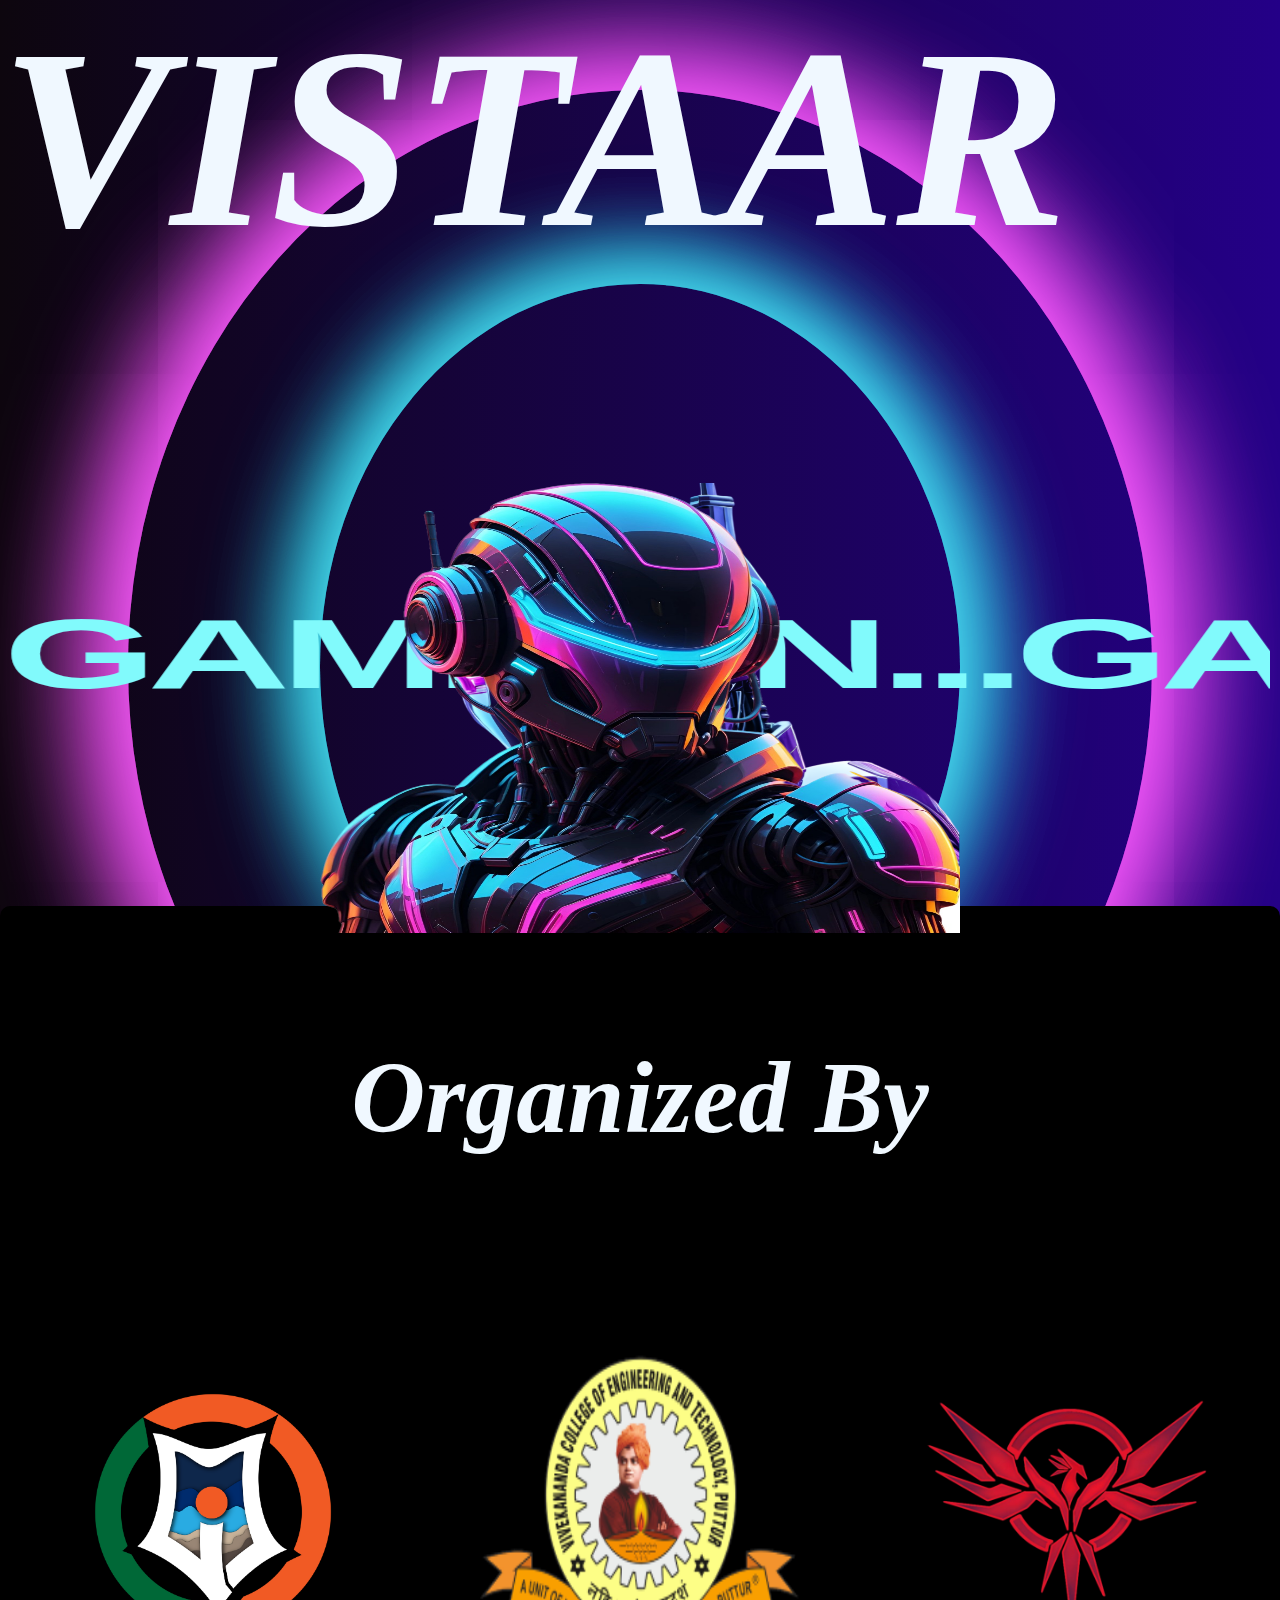
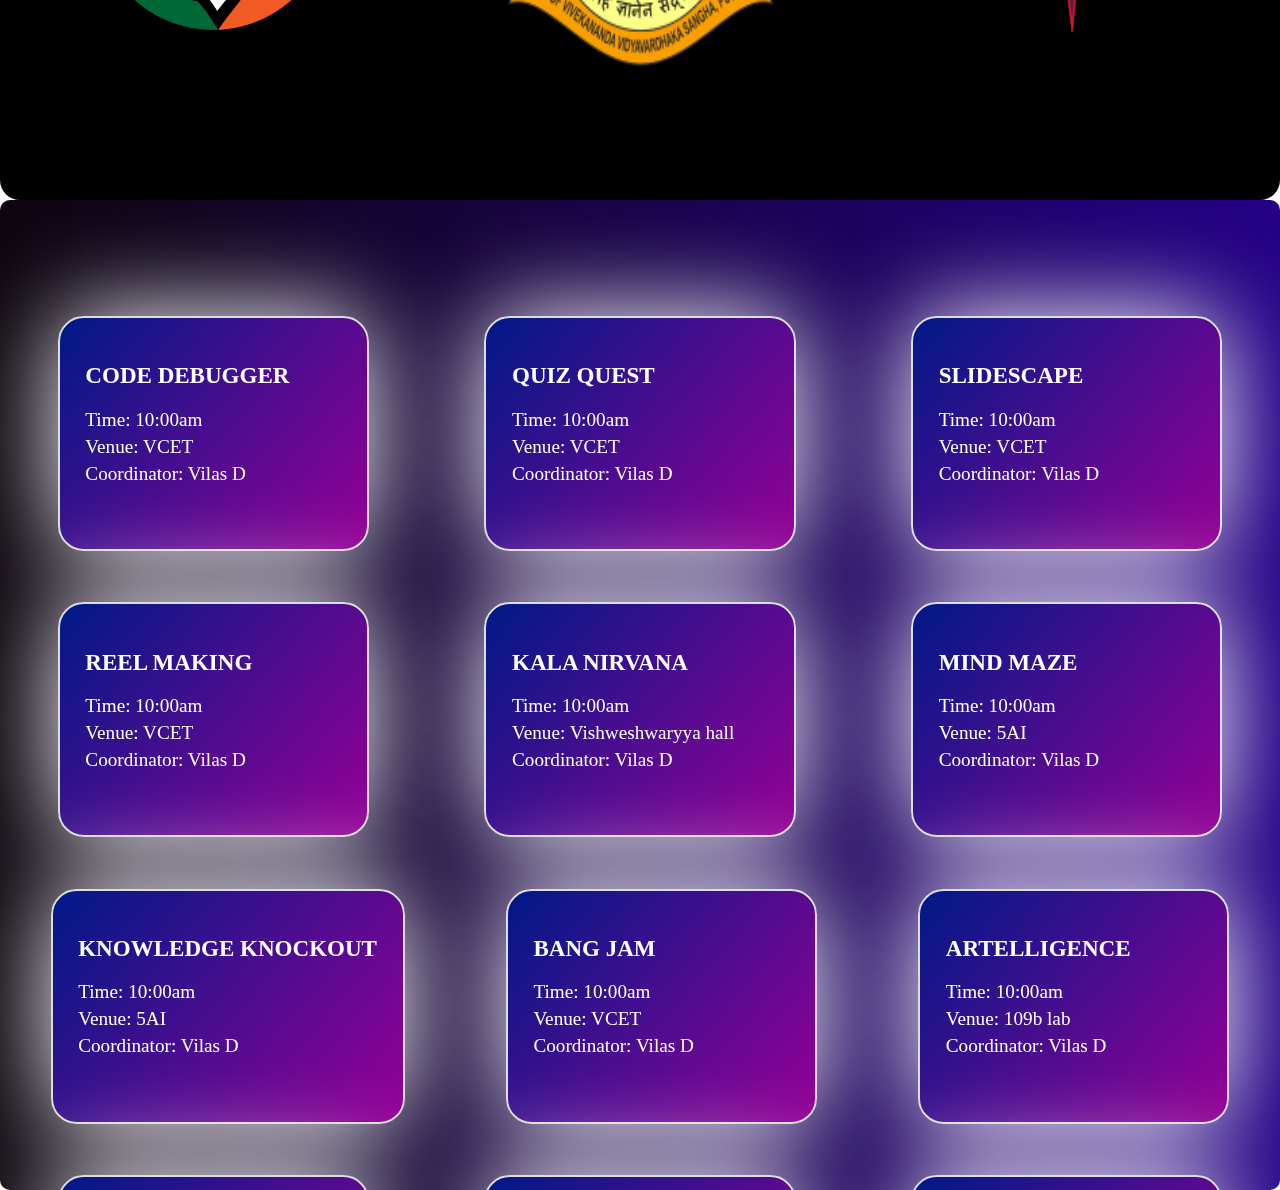
==== index.html @ 7ba30ed8 "Initial commit" ====
<!DOCTYPE html>
<html lang="en">
<head>
    <meta charset="UTF-8">
    <meta name="viewport" content="width=device-width, initial-scale=1.0">
    <title>Document</title>
    <link rel="stylesheet" href="style.css">
    <link rel="stylesheet" href="style2.css">
</head>
<body>
    <div class='home' >
        <div class='heading' ><h1 >VISTAAR</h1></div>
   <div class='box1'>
   <div class='stand1'><div class='stand2'></div></div>
   </div>
</div>
<div class="marquee-container">
    <div class="marquee-wrapper">
      <h1 class="marquee-text">GAME ON...</h1>
      <h1 class="marquee-text">GAME ON...</h1>
      <h1 class="marquee-text">GAME ON...</h1>
    </div>
  </div>
<div class="robo" >
 
    <div class='rocover one'><img class="image first-image" src="images/robo 2.png" alt="Robot 2" /></div>
   <div class='rocover two'><img class="image second-image" src="images/robo.png" alt="Robot 3" /> </div>

</div>



  <div class='hold'>
    <div class='head2'><h1>Organized By</h1></div>
    <div class='logo-container'>
    <div class='contain'><img class="image" src="images/AISA.png"/></div>
    <div class='contain'><img class="image" src="images/vcet-logo.png"/></div>
    <div class='contain'><img class="image phonix" src="images/phonix.png"/></div>
  </div>
  
  
  <div class="card-container" id="course-cards">
   
</div>
</div>
  <script src="script.js"></script>
</body>
</html>
---- style.css ----
html{
    padding: 0%;
    margin: 0%;
    width: 100vw;
    background: linear-gradient(90deg,#0d060e, #240087);
  }
  body {
    margin: 0;
    padding: 0;
    height: 0;
    transform-style: preserve-3d;
    perspective: 1px;
    overflow-x: hidden;
    background: linear-gradient(90deg,#0d060e, #240087);
}

.home {
    width: 100vw;
    height: 104vh;
    background: linear-gradient(90deg,#0d060e, #240087);
    /* transform: translateZ(-2px) scale(2.5); */
    position: unset;
    display: flex;
    flex-direction: row;
    flex-wrap: wrap;
    justify-content: center;
    align-content: flex-start;
    align-items: flex-start;
    top: 65vh;
  }
  .heading h1{
    color: aliceblue;
    background: solid black 4px;
    font-size: 20vw;
    position: absolute;
    top: -20vh;
    font-family: cursive;
    font-style: italic;
    z-index: 1;
  }
  h1{
    animation: pinlitch 2s  3s infinite forwards ease-in;
  }
  @keyframes pinlitch {
    0%, 50% {
      opacity: 1;
      text-shadow: 0 0 10px rgb(254, 127, 254), 
                  0 0 20px rgb(42, 255, 195),
                  0 0 30px rgb(104, 53, 255);
    }
    10%, 100% {
      opacity: 1;
      text-shadow: 0 0 20px rgb(254, 127, 254), 
                  0 0 40px rgb(255, 42, 42),
                  0 0 60px rgb(251, 53, 255);
    }
    20%, 80% {
      opacity: 1;
      text-shadow: 0 0 15px rgb(254, 127, 127), 
                  0 0 30px rgb(252, 42, 255),
                  0 0 45px rgb(63, 53, 255);
    }
    70% {
      opacity: 1;
      text-shadow: 0 0 25px rgb(254, 127, 254), 
                  0 0 50px rgb(245, 245, 245),
                  0 0 75px rgb(233, 229, 233);
    }
    }
    
   .box1{
    width: 100%;
    transform: translateY(10vh);
    display: flex;
    flex-wrap: wrap;
    flex-direction: row;
    justify-content: center;
    top: 2vh;
    
  } 
  .stand2 {
   
    box-shadow: 0 0 100px rgb(117, 231, 235), 0 0 120px rgb(0, 224, 254), 0 0 100px rgb(11, 210, 255);
    animation: skyglitch 1.5s infinite alternate;
    width: 50vw;
    height: 85vh;
    border-radius: 50%;
  }
    .stand1 {
  
      box-shadow: 0 0 150px rgb(254, 127, 254), 0 0 120px rgb(252, 42, 255), 0 0 130px rgb(251, 53, 255);
      animation: pinkglitch 1.5s infinite alternate;
      width: 80vw;
      height: 90vw;
      border-radius: 50%;
      display: flex;
      align-items: center;
      justify-content: center;
      z-index: 0;
    }
  @keyframes load {
  0%{
    width: 0;
    background-color:#ffffff;
  }
  70%{
    width: 100%;
    background-color: rgb(47, 213, 29);
  }
  100%{
    background-color: #00000000;
  
  }
  }
  @keyframes transparent {
    0%{
      height: 1.5vh;
    width: 60vw;
  
    border: solid #40b4f1 2px;
   border-radius: 40px;
    }
    70%{
      height: 1.5vh;
    width: 60vw;
  
    border: solid #40b4f1 2px;
   border-radius: 40px;
   
    }
    100%{
      border: solid #40b3f100 2px;
      
    }
  
  }
  
  
  @keyframes pinkglitch {
  0%, 50% {
    opacity: 0.2;
    box-shadow: 0 0 10px rgb(254, 127, 254), 
                0 0 20px rgb(252, 42, 255),
                0 0 30px rgb(251, 53, 255);
  }
  10%, 100% {
    opacity: 1;
    box-shadow: 0 0 20px rgb(254, 127, 254), 
                0 0 40px rgb(252, 42, 255),
                0 0 60px rgb(251, 53, 255);
  }
  20%, 80% {
    opacity: 0.5;
    box-shadow: 0 0 15px rgb(254, 127, 254), 
                0 0 30px rgb(252, 42, 255),
                0 0 45px rgb(251, 53, 255);
  }
  70% {
    opacity: 0.8;
    box-shadow: 0 0 25px rgb(254, 127, 254), 
                0 0 50px rgb(252, 42, 255),
                0 0 75px rgb(251, 53, 255);
  }
  }
  
  @keyframes lack {
    0%{
      opacity: 1;
      background:rgb(0, 0, 0);
    }
    50%{
      opacity: 0;
      background:rgb(0, 0, 0);
    }
    75%{
      opacity: 1;
      background:rgba(0, 0, 0, 0.64);
    }
    100%{
      background:rgba(0, 0, 0, 0);
      opacity: 1;
      color: #12ef3700;
    }
  }
  /* Glitch animation */
   @keyframes skyglitch {
    0%, 100% {
      opacity: 0.2;
      box-shadow: 0 0 10px rgb(117, 231, 235), 
                  0 0 20px rgb(0, 224, 254),
                  0 0 30px rgb(11, 210, 255);
    }
    10%, 70% {
      opacity: 1;
      box-shadow: 0 0 20px rgb(117, 231, 235), 
                  0 0 40px rgb(0, 224, 254),
                  0 0 60px rgb(11, 210, 255);
    }
    20%, 80% {
      opacity: 0.5;
      box-shadow: 0 0 15px rgb(117, 231, 235), 
                  0 0 30px rgb(0, 224, 254),
                  0 0 45px rgb(11, 210, 255);
    }
    50% {
      opacity: 0.8;
      box-shadow: 0 0 25px rgb(117, 231, 235), 
                  0 0 50px rgb(0, 224, 254),
                  0 0 75px rgb(11, 210, 255);
    }
  }
/* //////////////////////////////////////////////////////////////////////// */
.robo {
    /* z-index: 0;  */
    /* transform: translateZ(-1px) scale(2,2); */
    background-color: #0098ea00;
    height: 100vh;
    width: 100vw;
    display: flex;
    flex-wrap: wrap;
    flex-direction: row;
    align-content: center;
    justify-content: center;
    position: relative;
    top: -207vh;
    overflow-x: hidden;
  }
  .rocover{
    width: 50vw;
    height: 50vh;
    background-color: #ffccfe00;
    z-index: -1;
  }
  .one{
    position: absolute;
    z-index: 0;
    top: 50vh;
  }
  .two{
    position: absolute;
    z-index: 1;
    top: 50vh;
  }
  .image {
   width: 100%;
   height: 100%;
  }
  
  /* Image fade animation for seamless transition */
  @keyframes fadeCycle {
    0%, 25% {
      opacity: 1;
    }
    26%, 27% {
      opacity: 0; /* First blink */
    }
    28%, 29% {
      opacity: 1; /* Back to visible */
    }
    30%, 31% {
      opacity: 0; /* Second blink */
    }
    32%, 100% {
      opacity: 0; /* Fade out */
    }
  }
  
  /* First image */
  .first-image {
    animation: fadeCycle 5s infinite;
    animation-delay: 0s;
  } 
  
  /* Second image */
  .second-image {
    animation: fadeCycle 5s infinite;
    animation-delay: 2.30s;
  }  
    
  
  /* /////////////////////////////////////////////////////////// */

  .marquee-container {
    height: 100vh;
    width: 99vw;
    margin-top: 60px;
 
    overflow-x: hidden;
    background-color: #004d4300;
    border-top-left-radius: 1.5rem;
    border-top-right-radius: 1.5rem;
    transform: translateZ(-1px) translateY(-10px) scale(2,1);
    color: #81fafc;
    display: flex;
    align-items: end;
    position: relative;
    top: -50vh;
  }
  
  .marquee-wrapper {
    width: 99vw;
    display: flex;
    overflow: hidden;
    white-space: nowrap;
    border-top: 0.5px solid rgba(255, 0, 0, 0);
    height: 40vh;
  }
  
  .marquee-text {
    font-family: "Neue_Montreal", sans-serif;
    font-weight: 600;
    text-transform: uppercase;
    font-size: 22vh;
    letter-spacing: -0.05em;
    line-height: 1;

    animation: marqueeAnimation 8s linear infinite;
    
  }
  
  @keyframes marqueeAnimation {
    0% {
      transform: translateX(0);
    }
    100% {
      transform: translateX(-100%);
    }
  }

  /* .second-page{
    height: 100vh;
    width: 100vw;
    background: #00000069;
    position: fixed;
    top: 100vh;
    background: linear-gradient(90deg,#0d060e, #240087);
  
    justify-content: center;
  } */
  .hold{
    width: 100vw;
    background: black;
    display: flex;
    flex-wrap: wrap;
    flex-direction: row;
    justify-content: space-around;
    /* align-items: start; */
    align-items: center;
    border-radius: 10px;
    height: 50vh;
    position: relative;
    bottom: 210vh;
   
  }
  .covers{
    background: linear-gradient(90deg,#0d060e, #240087);
  }
  .logo-container{
    width: 100vw;
    display: flex;
    background: black;
    flex-wrap: wrap;
    flex-direction: row;
    justify-content: space-around;
    align-items: center;
    border-radius: 20px;
    
  }
  .head2{
    margin-top: 5vw;
    color: aliceblue;
    background: solid black 4px;
    font-size: 4vw;
    font-family: cursive;
    font-style: italic;
    transform: translateZ(-2px);
  }
  .contain{
    width: 25vw;
    height: 25vw;
    background:#f1f14000;
    margin-top: 10vw;
    margin-bottom: 10vw;
  
    text-shadow: 0 0 10px rgb(127, 254, 207), 0 0 20px rgb(252, 42, 255),
    0 0 30px rgb(147, 53, 255);
    animation: tailitch 1.5s infinite alternate;
    border-radius: 50%;
  
  }
  .phonix{
    scale: 1.2;
  }
  
  @keyframes tailitch {
    0%, 50% {
      opacity: 1;
      text-shadow: 0 0 10px rgb(254, 127, 254), 
                  0 0 20px rgb(42, 255, 195),
                  0 0 30px rgb(104, 53, 255);
    }
    10%, 100% {
      opacity: 1;
      text-shadow: 0 0 20px rgb(254, 127, 254), 
                  0 0 40px rgb(255, 42, 42),
                  0 0 60px rgb(251, 53, 255);
    }
    20%, 80% {
      opacity: 1;
      text-shadow: 0 0 15px rgb(254, 127, 127), 
                  0 0 30px rgb(252, 42, 255),
                  0 0 45px rgb(63, 53, 255);
    }
    70% {
      opacity: 1;
      text-shadow: 0 0 25px rgb(254, 127, 254), 
                  0 0 50px rgb(245, 245, 245),
                  0 0 75px rgb(233, 229, 233);
    }
    }
  
     .card-container {
        background: linear-gradient(90deg,#0d060e, #240087);
        display: flex;
    flex-wrap: wrap;
    flex-direction: row;
    justify-content: space-around;
    /* align-items: start; */
    align-items: center;
    border-radius: 10px;
    height: 100vh;
    /* position: relative;
    bottom: 160vh; */
    padding-top: 10vh;
    overflow: scroll;

      }
      .cards {
        min-width: 20vw;
        height: 20vh;
        background: linear-gradient(131deg, #001988, #950096);
        padding: 2vw;
        border: 2px solid #ddd;
        border-radius: 2vw;
        transition: transform 0.3s;
        cursor: pointer;
        text-decoration: none; 
        box-shadow: 0 0 100px rgb(255, 255, 255);
        margin: 2vw;
      }
      
     
.cards:hover{
    box-shadow: 0 0 100px rgb(255, 255, 255), 0 0 120px rgb(141, 242, 255), 0 0 100px rgb(11, 210, 255);
  }
  
      
      .card-name h2 {
        font-size: 1.8vw;
        color: #ffffff; 
    }
      
      .card-name p {
        font-size: 1.5vw;
        color: #ffffff; 
        margin: 5px 0;
      }
       
      
      /* Responsive Styling */
---- style2.css ----
@media screen and (max-width:850px){
    .heading h1{ 
     margin-top:25vh;
    }
    .marquee-container {
        position: relative;
        top: -50vh;
    }  
   }

@media screen and (max-width: 500px) {
  
    .black{
      width: 100vw;
    }
  
    .load{
      font-size: 2rem;
      color: #00fe26;
    animation: lack .4s 3s forwards cubic-bezier(0, 1.04, 0.89, 0);
  
     }
    .home{
      width: 100vw;
      top: 40vh;
    }
    .stand1{
      width: 95vw;
      height: 85vh;
      box-shadow: 0 -10px 10px rgb(254, 127, 254), 0 -21px 20px rgb(252, 42, 255), 0 -25px 30px rgb(251, 53, 255);
    }
    .stand2{
      width: 75vw;
      box-shadow: 0 -10px 10px rgb(117, 231, 235), 0 -20px 20px rgb(0, 224, 254), 0 -30px 30px rgb(11, 210, 255);
      height: 60vh;position: absolute;
      bottom: 0%;
      border-bottom: solid transparent;
    }
    .robo {
      z-index: 2; 
      transform: translateZ(-1px) scale(2, 2);
      background-color: #0098ea00;
      height: 100vh;
      width: 100vw;
      display: flex;
      flex-wrap: wrap;
      flex-direction: row;
      align-content: center;
      justify-content: center;
      position: relative;
      top: -154vh;
    }
  
  .rocover{
    width: 100%;  
  }
  .one{
    /* position: absolute; */
    z-index: 0;
    top: 50vh;
    scale: 1.1;
  }
  .two{
    /* position: absolute; */
    z-index: 0;
    top: 50vh;scale: 1.1;
  }
    .first-image {
      animation: fadeCycle 8s infinite;
      animation-delay: 0s;
    }
    
    /* Second image */
    .second-image {
      animation: fadeCycle 8s infinite;
       animation-delay: 4s;
  
   /*Start midway after first image fades out */
  
    }
    .heading h1{
      color: aliceblue;
      background: solid black 4px;
      position: absolute;
      top: 0vh;
      left:15vw;
      font-style: italic;
      font-size: 15vw;
    }
  
    .marquee-text {
      font-family: "Neue_Montreal", sans-serif;
      font-weight: 600;
      text-transform: uppercase;
      font-size: 18vh;
      letter-spacing: -0.05em;
      line-height: 1;
      animation: marqueeAnimation 8s linear infinite;
    }
    
    .hold{
        position: relative;
        bottom: 210vh;
        width: 100vw;
    }
  
    .marquee-container {
        position: relative;
        top: -30vh;
    }    
  
  }

  @media screen and (max-width:500px){
    .head2{
      font-size: 5vw;
    }
    .logo-container{
      height: 20vh;
    }
   
  }

  @media screen and (max-width: 500px) {
    .cards {
      width: 90vw; /* Make the cards smaller on smaller screens */
        height: fit-content;
    }
    .card-name h2 {
      font-size: 8.2vw; /* Smaller text size for heading */
    }
    .card-name p {
      font-size: 7vw; /* Smaller text size for paragraphs */
    }
    .card-name pre {
      font-size: 7.2vw; /* Smaller font size for preformatted text */
    }
  }
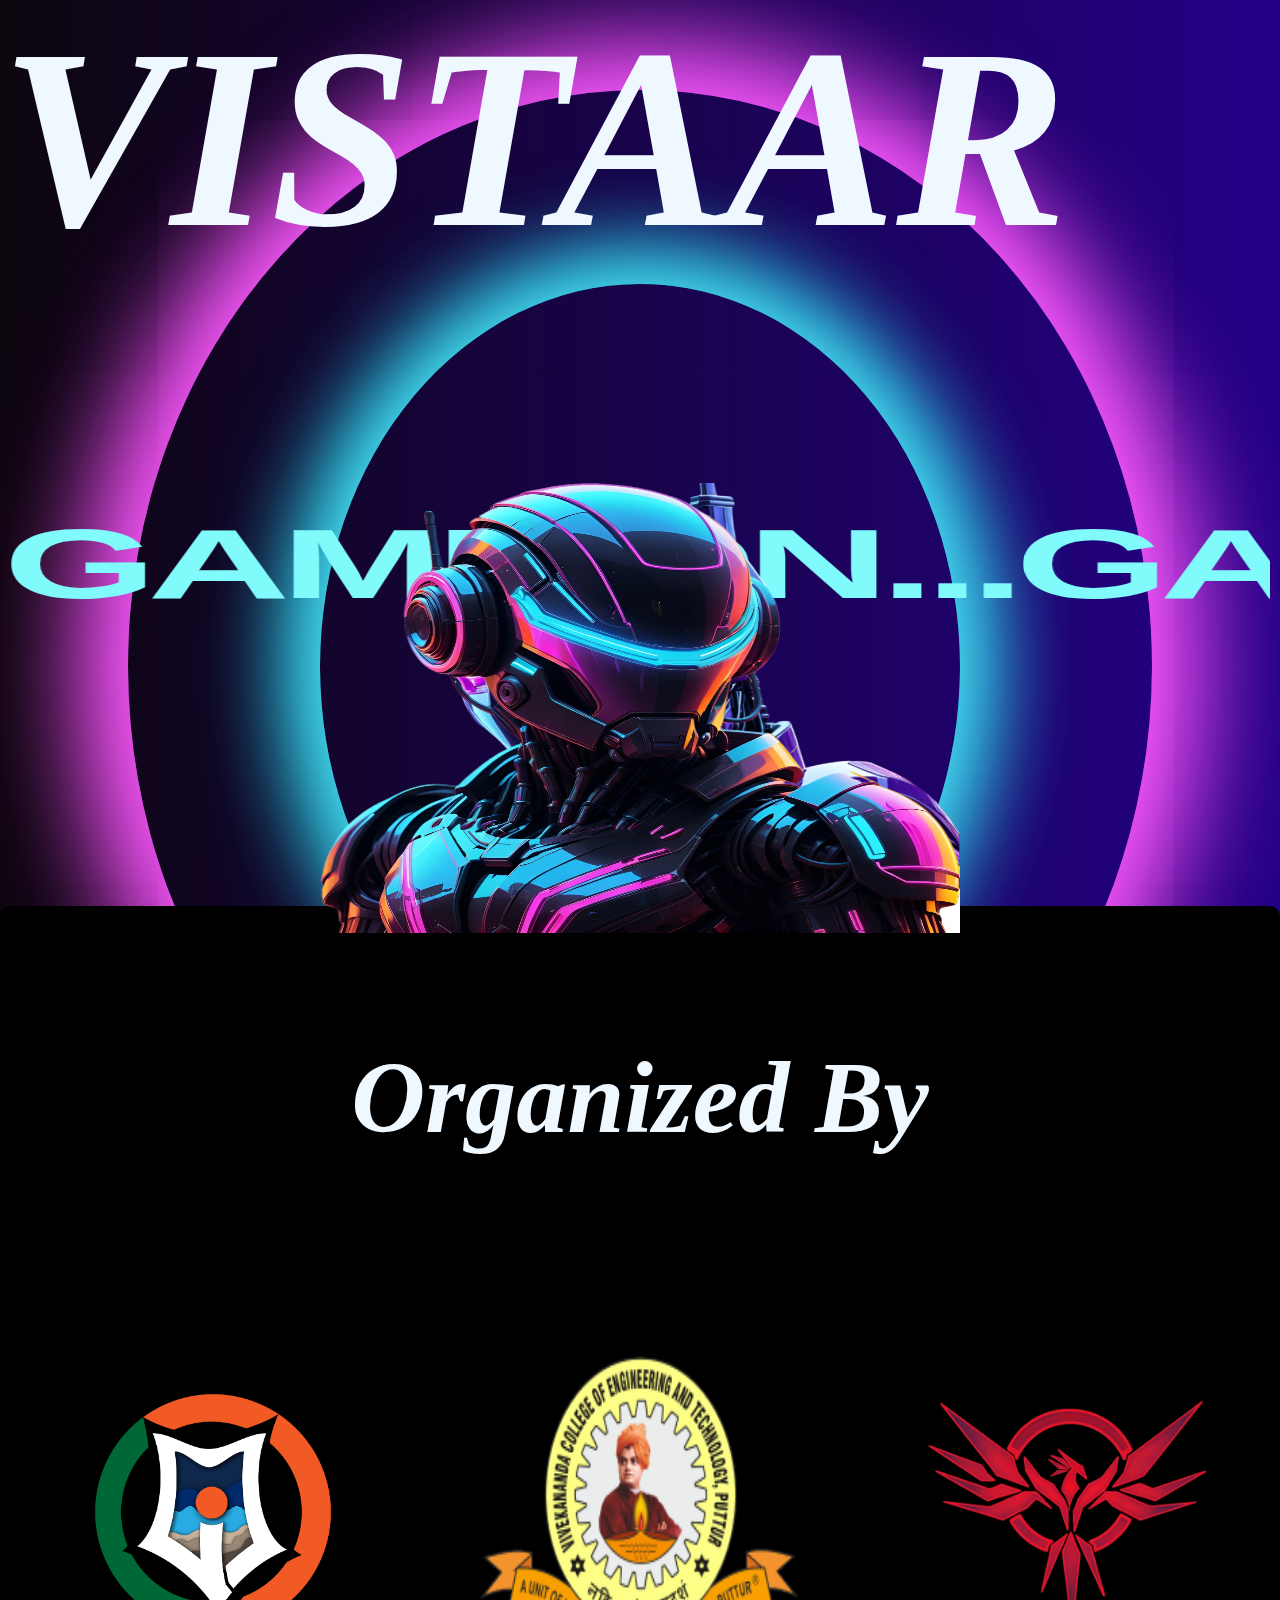
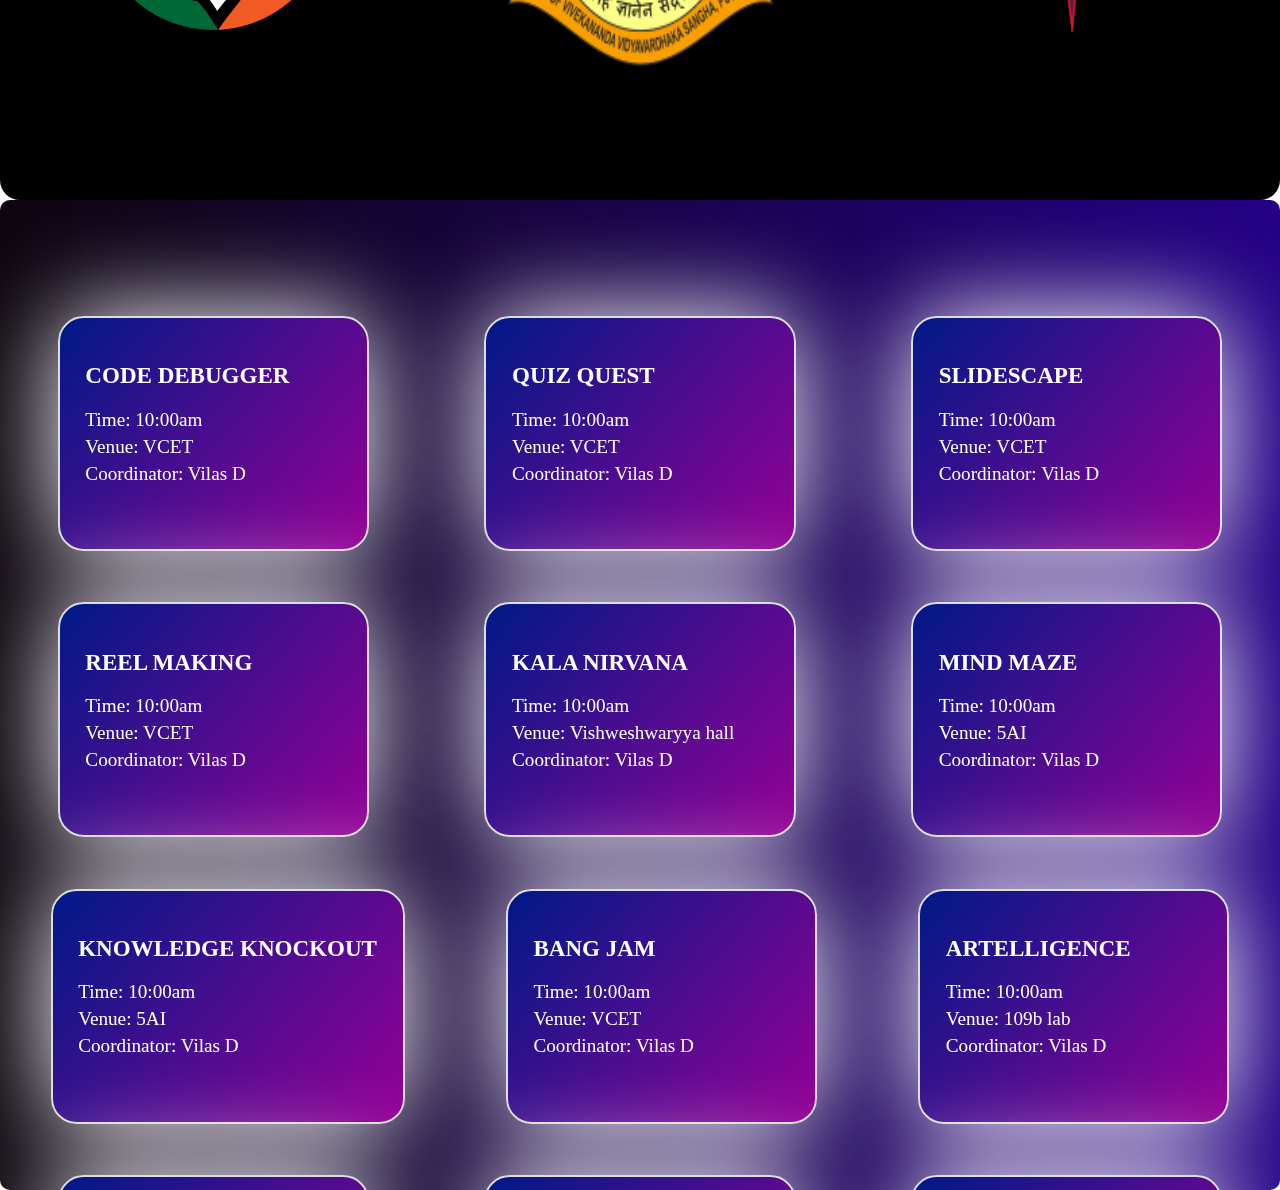
==== commit 68c74100: "Optimized animations, added lazy-loading for images, improved performance" ====
--- a/index.html
+++ b/index.html
@@ -23,7 +23,7 @@
   </div>
 <div class="robo" >
  
-    <div class='rocover one'><img class="image first-image" src="images/robo 2.png" alt="Robot 2" /></div>
+    <div class='rocover one'><img class="image first-image" src="images/resize_robo 2.png" alt="Robot 2" /></div>
    <div class='rocover two'><img class="image second-image" src="images/robo.png" alt="Robot 3" /> </div>
 
 </div>
--- a/style.css
+++ b/style.css
@@ -39,7 +39,7 @@
     z-index: 1;
   }
   h1{
-    animation: pinlitch 2s  3s infinite forwards ease-in;
+    animation: pinlitch 2s  0s infinite forwards ease-in;
   }
   @keyframes pinlitch {
     0%, 50% {
@@ -47,18 +47,6 @@
       text-shadow: 0 0 10px rgb(254, 127, 254), 
                   0 0 20px rgb(42, 255, 195),
                   0 0 30px rgb(104, 53, 255);
-    }
-    10%, 100% {
-      opacity: 1;
-      text-shadow: 0 0 20px rgb(254, 127, 254), 
-                  0 0 40px rgb(255, 42, 42),
-                  0 0 60px rgb(251, 53, 255);
-    }
-    20%, 80% {
-      opacity: 1;
-      text-shadow: 0 0 15px rgb(254, 127, 127), 
-                  0 0 30px rgb(252, 42, 255),
-                  0 0 45px rgb(63, 53, 255);
     }
     70% {
       opacity: 1;
@@ -98,43 +86,6 @@
       justify-content: center;
       z-index: 0;
     }
-  @keyframes load {
-  0%{
-    width: 0;
-    background-color:#ffffff;
-  }
-  70%{
-    width: 100%;
-    background-color: rgb(47, 213, 29);
-  }
-  100%{
-    background-color: #00000000;
-  
-  }
-  }
-  @keyframes transparent {
-    0%{
-      height: 1.5vh;
-    width: 60vw;
-  
-    border: solid #40b4f1 2px;
-   border-radius: 40px;
-    }
-    70%{
-      height: 1.5vh;
-    width: 60vw;
-  
-    border: solid #40b4f1 2px;
-   border-radius: 40px;
-   
-    }
-    100%{
-      border: solid #40b3f100 2px;
-      
-    }
-  
-  }
-  
   
   @keyframes pinkglitch {
   0%, 50% {
@@ -143,18 +94,7 @@
                 0 0 20px rgb(252, 42, 255),
                 0 0 30px rgb(251, 53, 255);
   }
-  10%, 100% {
-    opacity: 1;
-    box-shadow: 0 0 20px rgb(254, 127, 254), 
-                0 0 40px rgb(252, 42, 255),
-                0 0 60px rgb(251, 53, 255);
-  }
-  20%, 80% {
-    opacity: 0.5;
-    box-shadow: 0 0 15px rgb(254, 127, 254), 
-                0 0 30px rgb(252, 42, 255),
-                0 0 45px rgb(251, 53, 255);
-  }
+
   70% {
     opacity: 0.8;
     box-shadow: 0 0 25px rgb(254, 127, 254), 
@@ -163,25 +103,6 @@
   }
   }
   
-  @keyframes lack {
-    0%{
-      opacity: 1;
-      background:rgb(0, 0, 0);
-    }
-    50%{
-      opacity: 0;
-      background:rgb(0, 0, 0);
-    }
-    75%{
-      opacity: 1;
-      background:rgba(0, 0, 0, 0.64);
-    }
-    100%{
-      background:rgba(0, 0, 0, 0);
-      opacity: 1;
-      color: #12ef3700;
-    }
-  }
   /* Glitch animation */
    @keyframes skyglitch {
     0%, 100% {
@@ -190,22 +111,16 @@
                   0 0 20px rgb(0, 224, 254),
                   0 0 30px rgb(11, 210, 255);
     }
-    10%, 70% {
+    0%{
       opacity: 1;
       box-shadow: 0 0 20px rgb(117, 231, 235), 
                   0 0 40px rgb(0, 224, 254),
                   0 0 60px rgb(11, 210, 255);
     }
-    20%, 80% {
-      opacity: 0.5;
-      box-shadow: 0 0 15px rgb(117, 231, 235), 
-                  0 0 30px rgb(0, 224, 254),
-                  0 0 45px rgb(11, 210, 255);
-    }
-    50% {
+    100% {
       opacity: 0.8;
       box-shadow: 0 0 25px rgb(117, 231, 235), 
-                  0 0 50px rgb(0, 224, 254),
+                  0 0 50px rgb(2, 175, 255),
                   0 0 75px rgb(11, 210, 255);
     }
   }
@@ -294,7 +209,7 @@
     display: flex;
     align-items: end;
     position: relative;
-    top: -50vh;
+    top: -70vh;
   }
   
   .marquee-wrapper {
@@ -313,8 +228,7 @@
     font-size: 22vh;
     letter-spacing: -0.05em;
     line-height: 1;
-
-    animation: marqueeAnimation 8s linear infinite;
+    animation: marqueeAnimation 5s linear infinite;
     
   }
   
@@ -327,16 +241,6 @@
     }
   }
 
-  /* .second-page{
-    height: 100vh;
-    width: 100vw;
-    background: #00000069;
-    position: fixed;
-    top: 100vh;
-    background: linear-gradient(90deg,#0d060e, #240087);
-  
-    justify-content: center;
-  } */
   .hold{
     width: 100vw;
     background: black;
@@ -398,18 +302,6 @@
       text-shadow: 0 0 10px rgb(254, 127, 254), 
                   0 0 20px rgb(42, 255, 195),
                   0 0 30px rgb(104, 53, 255);
-    }
-    10%, 100% {
-      opacity: 1;
-      text-shadow: 0 0 20px rgb(254, 127, 254), 
-                  0 0 40px rgb(255, 42, 42),
-                  0 0 60px rgb(251, 53, 255);
-    }
-    20%, 80% {
-      opacity: 1;
-      text-shadow: 0 0 15px rgb(254, 127, 127), 
-                  0 0 30px rgb(252, 42, 255),
-                  0 0 45px rgb(63, 53, 255);
     }
     70% {
       opacity: 1;
